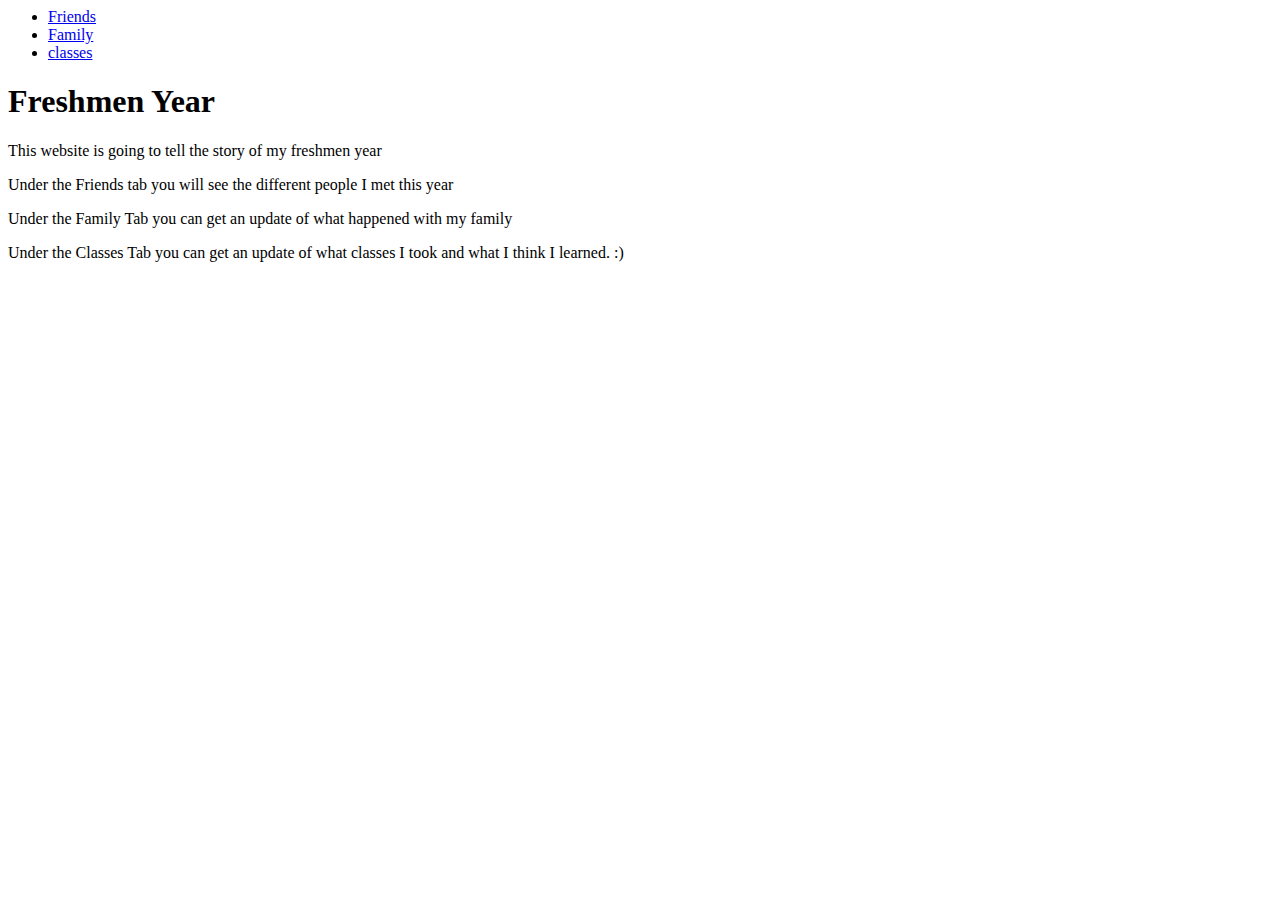
==== Chronicle/index.html @ 6f75a29f "Add files via upload" ====
<html>
<nav>
    <ul>
        <li><a href = "friends.html">Friends</a></li>
        <li><a href = "Family.html">Family</a></li>
        <li><a href = "classes.html">classes</a></li>
    </ul>
</nav>
<head> 
	<Title> This is "The Chronicle's of Philip Thomas's Freshman Year" </Title>
</head>
<body>
<h1> Freshmen Year </h1>
<p> This website is going to tell the story of my freshmen year</p> 
<p> Under the Friends tab you will see the different people I met this year</p>
<p> Under the Family Tab you can get an update of what happened with my family </p>
<p> Under the Classes Tab you can get an update of what classes I took and what I think I learned. :) </p>
</body>
</html>
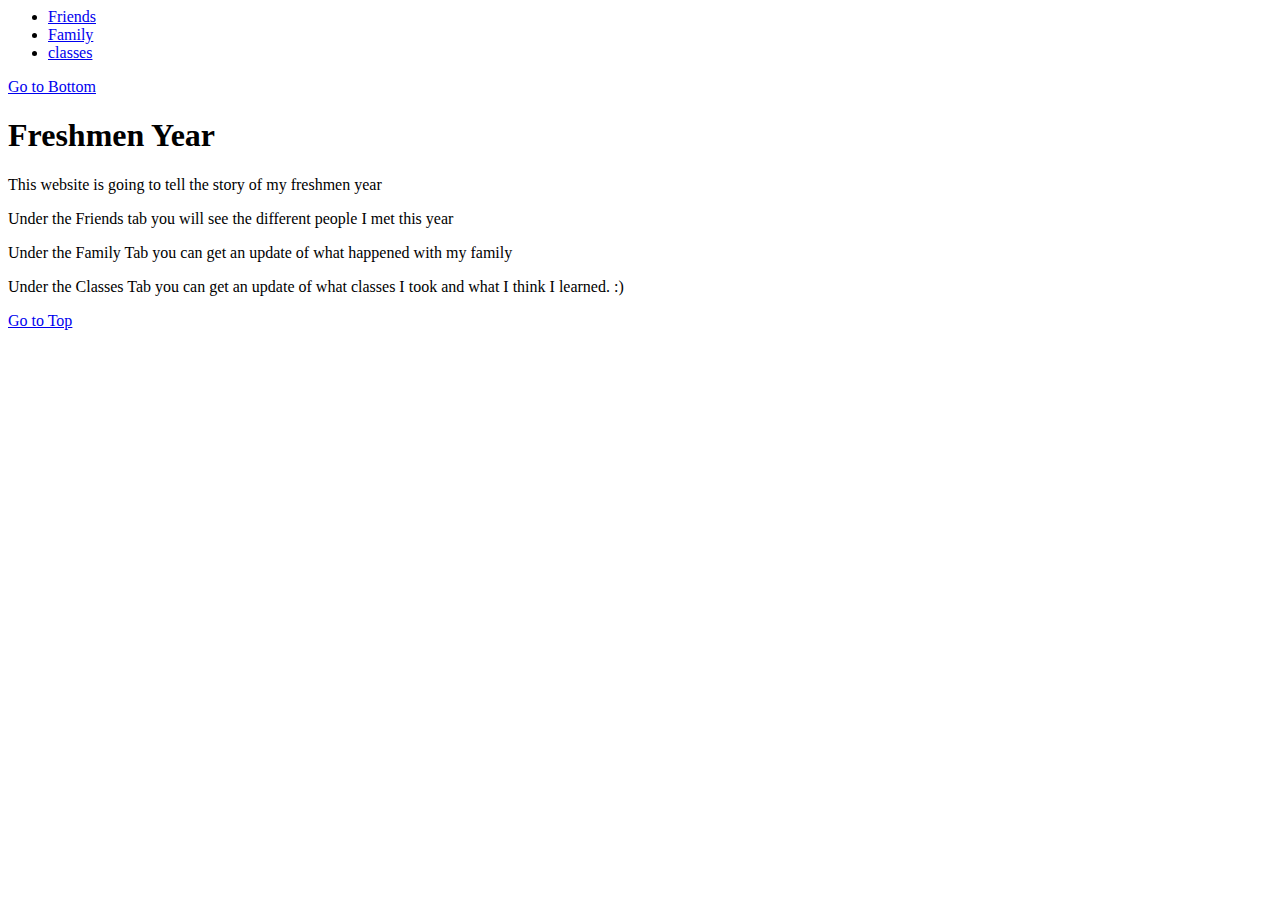
==== commit ef8a9296: "Add files via upload" ====
--- a/Chronicle/index.html
+++ b/Chronicle/index.html
@@ -1,19 +1,23 @@
 <html>
 <nav>
     <ul>
-        <li><a href = "friends.html">Friends</a></li>
-        <li><a href = "Family.html">Family</a></li>
-        <li><a href = "classes.html">classes</a></li>
+        <li><a href = "Chronicle/friends.html">Friends</a></li>
+        <li><a href = "Chronicle/Family.html">Family</a></li>
+        <li><a href = "Chronicle/classes.html">classes</a></li>
     </ul>
 </nav>
 <head> 
 	<Title> This is "The Chronicle's of Philip Thomas's Freshman Year" </Title>
 </head>
 <body>
+<a href="#Bottom">Go to Bottom</a>
+<a id = Top ></a>
 <h1> Freshmen Year </h1>
 <p> This website is going to tell the story of my freshmen year</p> 
 <p> Under the Friends tab you will see the different people I met this year</p>
 <p> Under the Family Tab you can get an update of what happened with my family </p>
 <p> Under the Classes Tab you can get an update of what classes I took and what I think I learned. :) </p>
+<a id = Bottom ></a>
+<a href="#Top">Go to Top</a>
 </body>
 </html>  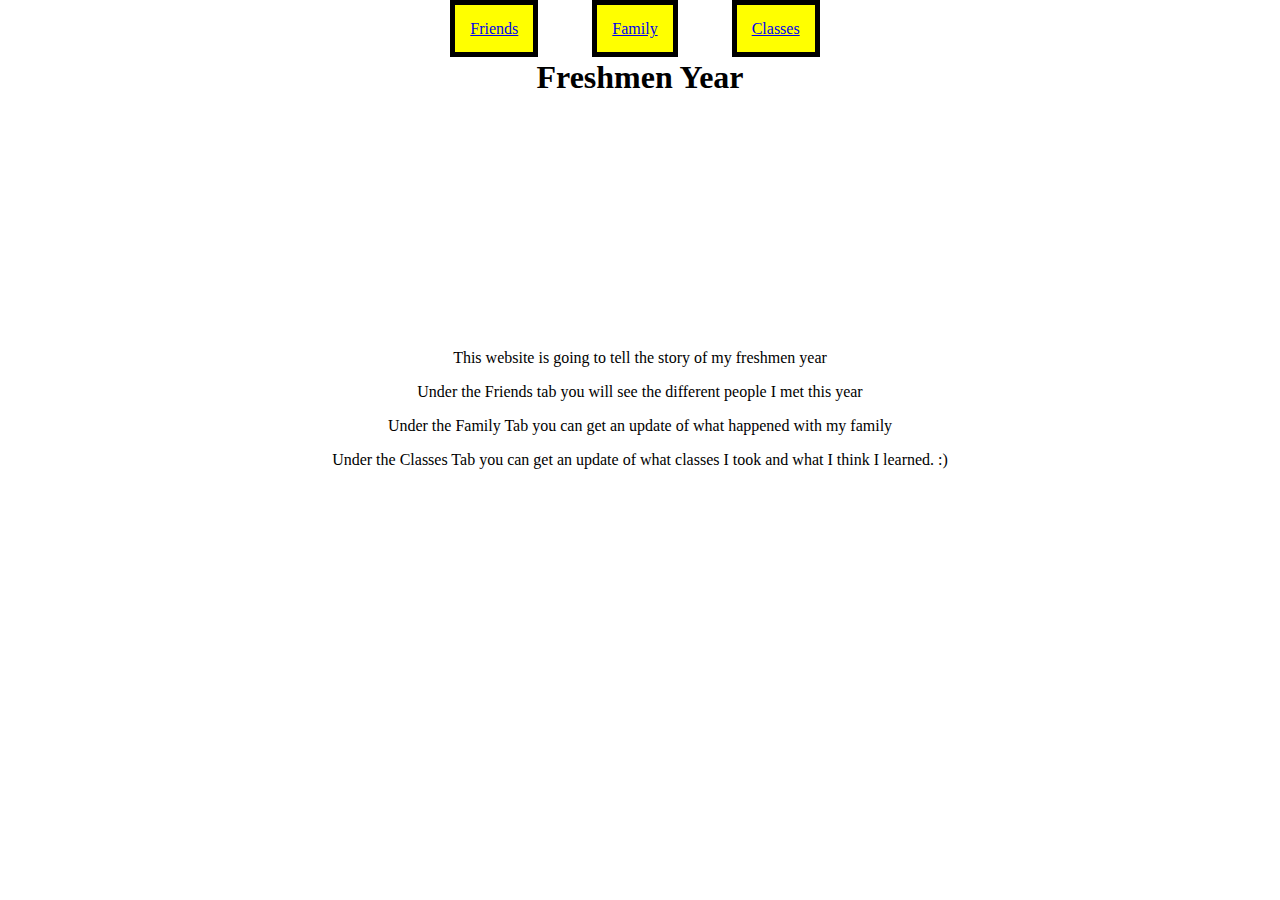
==== commit fd4c70c1: "Add files via upload" ====
--- a/Chronicle/index.html
+++ b/Chronicle/index.html
@@ -1,23 +1,22 @@
 <html>
 <nav>
     <ul>
-        <li><a href = "Chronicle/friends.html">Friends</a></li>
-        <li><a href = "Chronicle/Family.html">Family</a></li>
-        <li><a href = "Chronicle/classes.html">classes</a></li>
+        <li><a href = "Friends/friends.html">Friends</a></li>
+        <li><a href = "Family/Family.html">Family</a></li>
+        <li><a href = "Classes/classes.html">Classes</a></li>
     </ul>
 </nav>
 <head> 
-	<Title> This is "The Chronicle's of Philip Thomas's Freshman Year" </Title>
+	<Title>Chronicle</Title>
+	<link rel="stylesheet" type="text/css" href="index.css">
 </head>
 <body>
-<a href="#Bottom">Go to Bottom</a>
-<a id = Top ></a>
 <h1> Freshmen Year </h1>
+<div class = "wordz">
 <p> This website is going to tell the story of my freshmen year</p> 
 <p> Under the Friends tab you will see the different people I met this year</p>
 <p> Under the Family Tab you can get an update of what happened with my family </p>
 <p> Under the Classes Tab you can get an update of what classes I took and what I think I learned. :) </p>
-<a id = Bottom ></a>
-<a href="#Top">Go to Top</a>
+</div>
 </body>
 </html>  --- a/Chronicle/index.css
+++ b/Chronicle/index.css
@@ -0,0 +1,25 @@
+nav li {
+	background-color: rgb(255,255,0);
+	display: inline;
+	border: solid thick;
+	padding: 15px;
+	margin: 0px 50px 0px 0px; 
+
+}
+nav{
+	margin-top: 20px;
+	text-align: center;
+}
+h1,h2 {
+	text-align: center;
+}
+body {
+	background-image: url("Images/mus_class.gif");
+}
+.wordz {
+	background-color: rgb(255,255,255);
+	margin-right: 25%;
+	margin-left: 25%;
+	margin-top: 20%;
+	text-align: center;
+}